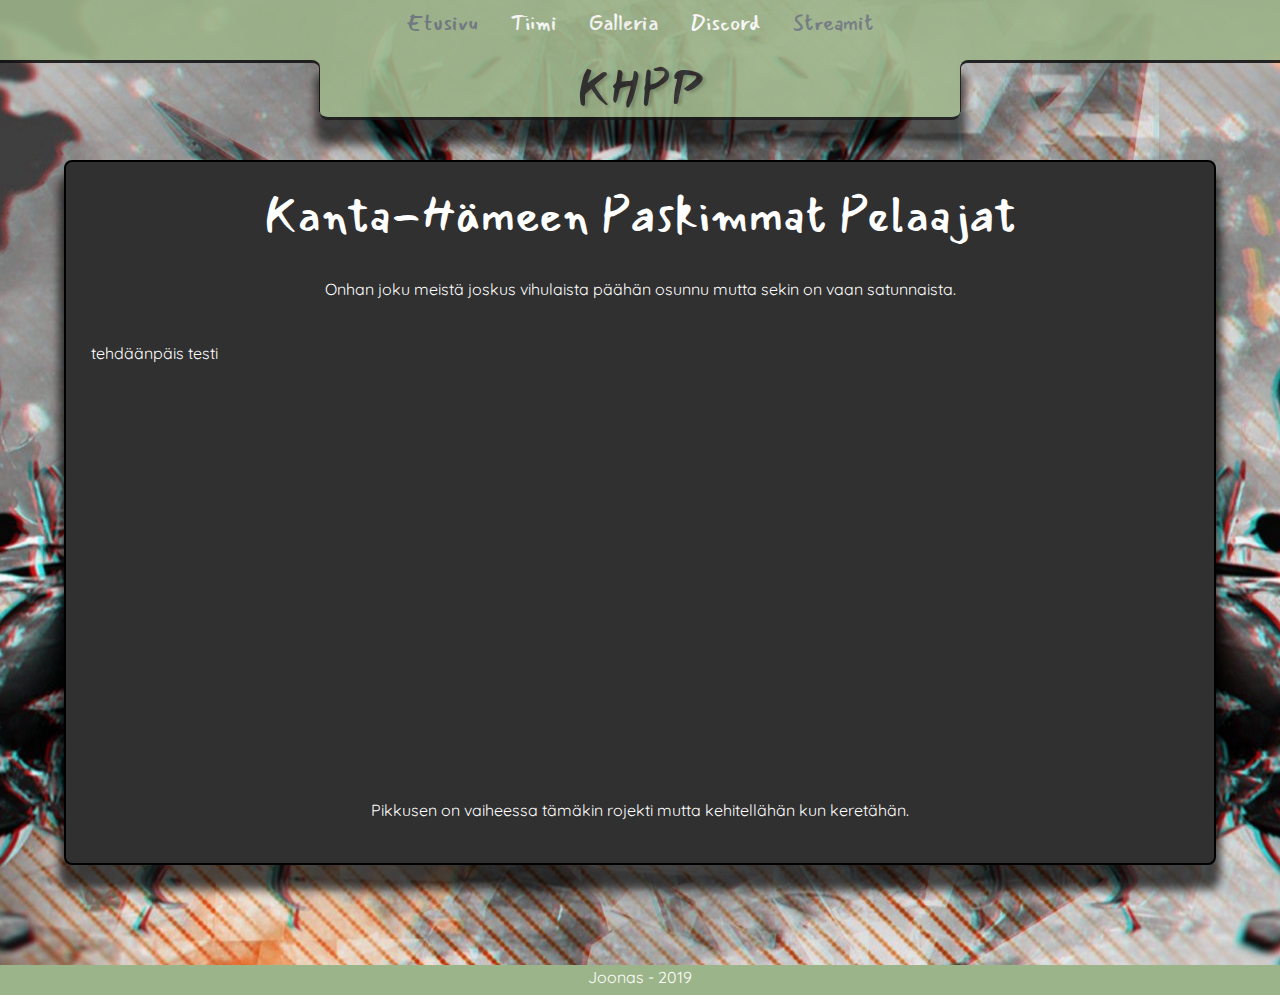
==== index.html @ 6472b365 "testi" ====
<!DOCTYPE html>
<html lang="en">
<head>
    <meta charset="UTF-8">
    <meta name="viewport" content="width=device-width, initial-scale=1.0">
    <meta http-equiv="X-UA-Compatible" content="ie=edge">
    <link rel="stylesheet" href="https://stackpath.bootstrapcdn.com/bootstrap/4.3.1/css/bootstrap.min.css" integrity="sha384-ggOyR0iXCbMQv3Xipma34MD+dH/1fQ784/j6cY/iJTQUOhcWr7x9JvoRxT2MZw1T" crossorigin="anonymous">
    <link rel="stylesheet" href="styles/style.css">
    <link href="https://fonts.googleapis.com/css?family=Fascinate+Inline|Grenze|Mansalva|Quicksand&display=swap" rel="stylesheet">
    <title>KHPP</title>
</head>
<body>
    
    <!-- HEADER, NAVIGAATIO -->

    <header>

        
        <ul class="nav justify-content-center">
            <li class="nav-item">
                <a class="nav-link disabled" href="index.html">Etusivu</a>
            </li>
            <li class="nav-item">
                <a class="nav-link" href="html/tiimi.html">Tiimi</a>
            </li>
            <li class="nav-item">
                <a class="nav-link" href="html/galleria.html">Galleria</a>
            </li>
            <li class="nav-item">
                <a class="nav-link" href="https://discord.gg/7Ps89B4">Discord</a>
            </li>
            <li class="nav-item">
                <a class="nav-link disabled" href="#" tabindex="-1" aria-disabled="true">Streamit</a>
            </li>
        </ul>
        
        <div class="vasen"></div>
        
        <div class="keskiSiivu"></div>
        
        <div class="keski">
        <h1 class="logoText1">KHPP</h1>
        </div>
        
        <div class="oikea"></div>
    </header>





    <!-- CONTENTTI -->

    <div id="main">
    
            <h1>Kanta-Hämeen Paskimmat Pelaajat</h1>
            <br>
            <p class="tekstiKeskitetty">Onhan joku meistä joskus vihulaista päähän osunnu mutta sekin on vaan satunnaista.</p>
            <br><p>tehdäänpäis testi</p>
            <br><br>
            <div id="pieniVideo" class="videoKeskitetty">
            <iframe class="video" src="https://www.youtube.com/embed/RfGlSqNPh9w" frameborder="0" allow="accelerometer; autoplay; encrypted-media; gyroscope; picture-in-picture" allowfullscreen></iframe>
            </div>
            <br><br>
            <p class="tekstiKeskitetty">Pikkusen on vaiheessa tämäkin rojekti mutta kehitellähän kun keretähän.</p>
        
    </div>

    <!-- FOOTTERI -->

   <footer>Joonas - 2019</footer>


    <!-- JS YMS -->

<script src="https://code.jquery.com/jquery-3.3.1.slim.min.js" integrity="sha384-q8i/X+965DzO0rT7abK41JStQIAqVgRVzpbzo5smXKp4YfRvH+8abtTE1Pi6jizo" crossorigin="anonymous"></script>
<script src="https://cdnjs.cloudflare.com/ajax/libs/popper.js/1.14.7/umd/popper.min.js" integrity="sha384-UO2eT0CpHqdSJQ6hJty5KVphtPhzWj9WO1clHTMGa3JDZwrnQq4sF86dIHNDz0W1" crossorigin="anonymous"></script>
<script src="https://stackpath.bootstrapcdn.com/bootstrap/4.3.1/js/bootstrap.min.js" integrity="sha384-JjSmVgyd0p3pXB1rRibZUAYoIIy6OrQ6VrjIEaFf/nJGzIxFDsf4x0xIM+B07jRM" crossorigin="anonymous"></script>


</body>
</html>
---- styles/style.css ----
*{
    margin: 0;
    padding: 0;
}

body{
    /* background-color: rgb(156, 180, 137); */
    background-color: #000000;
    background-image: url('../img/bg.jpg');
    background-position:center;
    background-repeat: no-repeat;
    font-family: 'Quicksand', sans-serif;
    color: #ffffff;
}

.keskitetty{
    text-align: center;
}

/* Header */
header{
    display: inline-block;
    top: 0px;
    background-color: rgb(156, 180, 137);
    height: 60px;
    position: fixed;
    width: 100%;
    opacity: 0.9;
}

.yla {
    position: fixed;
    margin: auto;
    width: 100%;
    text-align: center;
    font-size: 1.5em;
    text-shadow: 3px 2px 3px rgba(15, 15, 15, 0.2);
}

.vasen{
    display: block;
    height: 52px;
    width: 25%;
    border-top: 3px solid #131313;
    border-right: 1px solid #131313;
    position: fixed;
    clear: both;
    top: 60px;
    border-radius: 0 8px 0 0;
}

.keski{
    display: inline-block;
    top: 60px;
    background-color: #9cb489;
    height: 60px;
    position: fixed;
    margin-left: 25%;
    width: 50%;  
    border-bottom: 3px solid #131313;
    border-radius: 0 0 8px 8px;
    -webkit-box-shadow: 0px 20px 10px 5px rgba(0,0,0,0.68); 
    box-shadow: 0px 20px 10px 5px rgba(0,0,0,0.68);
}

.keskiSiivu{
    display: block;
    background-color: #9cb489;
    margin-top: 13px;
    top: 60px;
    height: 3px;
    width: 103%;
    margin-left: -1px;
    margin-right: 4px;
}

.oikea{
    display: block;
    height: 52px;
    margin-left: 75%;
    width: 25%;
    border-top: 3px solid #131313;
    border-left: 1px solid #131313;
    float: right;
    position: fixed;
    clear: both;
    top: 60px;
    border-radius: 8px 0 0 0;
}

/* Logo teksti */
.logoText1{
    color: #2e2e2e;
    text-shadow: 3px 2px 3px rgba(15, 15, 15, 0.2);
    font-size: 3em;
    font-family: 'Mansalva', cursive;
    text-align: center;
}

h1 {
    text-align: center;
    font-family: 'Mansalva', cursive;
    font-size: 3em;
}

.tekstiKeskitetty{
    text-align: center;
}

/* Navigaatio */

a.nav-link {
    color: #ffffff;
}

a.nav-link:hover {
    color: #474747;
    text-shadow: 3px 2px 3px rgba(255, 255, 255, 0.2);
}

.nav{
    text-align: center;
    font-family: 'Mansalva', cursive;
    font-size: 1.3em;
}

/* Keskiosa indexissä */
#main{
    display:block;
    margin-left: 5%;
    padding: 25px;
    width: 90%;
    margin-top:160px;
    min-height: 500px;
    height: auto;
    background-color: #303030;
    border-radius: 8px;
    border: 2px solid #000000;
    -webkit-box-shadow: 0px 20px 10px 5px rgba(0,0,0,0.68); 
    box-shadow: 0px 20px 10px 5px rgba(0,0,0,0.68);
    margin-bottom: 100px;
}

/* Videot ja Galleria */
.video{
    width: 560px;
    height: 315px;
}

.videoKeskitetty{
    text-align: center;
}

/* Cards */

.card{
    position: unset;
    min-width: 220px;
    margin: auto;
    margin-top: 15px;
    color: #000000;
    opacity: 1;
    border: 2px solid #ffffff;
}

.list-group-item{
    position: unset;
}

/* FOOTER */

footer{
    background-color: #9cb489;
    height: 30px;
    text-align: center;
    bottom: 0;
}

/* Pienelle näytölle */
@media only screen and (max-width: 720px) {
    body {
      background-color: #555555;
      background-image: unset;
    }
    
    header{
        width: 100%;
        font-size: 3vw;
        box-shadow: 0px 10px 7px 5px rgba(0,0,0,0.68);
    }

    #main{
        width: 100%;
        margin-top: 85px;
        margin-left: 0;
        border-radius: unset;
        border: unset;
        border-top: #181818 solid 1px;
        border-bottom: #181818 solid 1px;
        box-shadow: 0px 10px 7px 5px rgba(0,0,0,0.68);
    }

    .vasen{
        display: none;
    }

    .keskiSiivu{
        display: none;
    }

    .keski{
        display: none;
    }

    .oikea{
        display: none;
    }

    .video{
        width: 100%;
        min-height: 300px;
        height: auto;
    }


    footer{
        width: 100%;
    }
  }
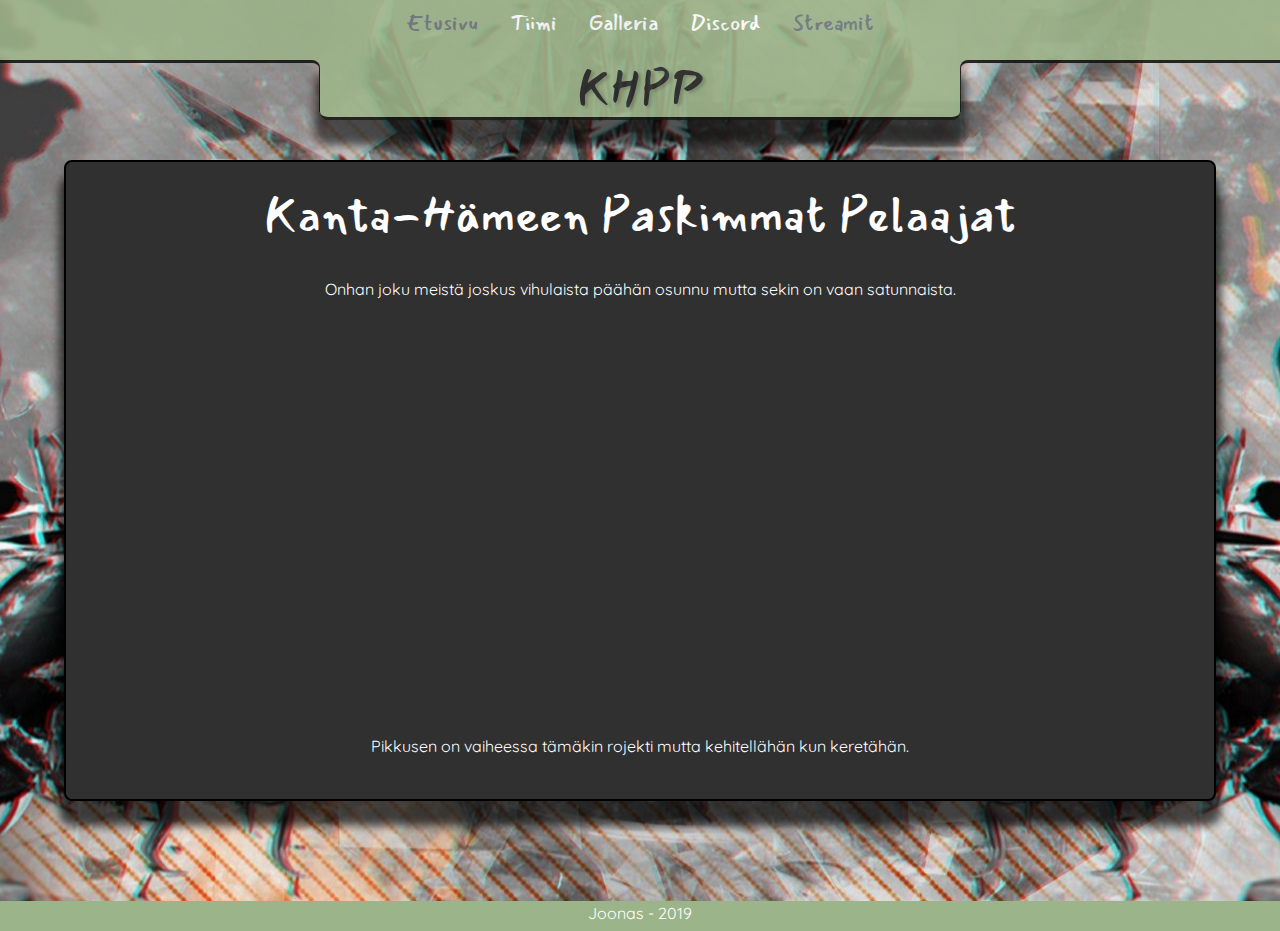
==== commit 11ecb3ac: "testi poies" ====
--- a/index.html
+++ b/index.html
@@ -58,7 +58,6 @@
             <h1>Kanta-Hämeen Paskimmat Pelaajat</h1>
             <br>
             <p class="tekstiKeskitetty">Onhan joku meistä joskus vihulaista päähän osunnu mutta sekin on vaan satunnaista.</p>
-            <br><p>tehdäänpäis testi</p>
             <br><br>
             <div id="pieniVideo" class="videoKeskitetty">
             <iframe class="video" src="https://www.youtube.com/embed/RfGlSqNPh9w" frameborder="0" allow="accelerometer; autoplay; encrypted-media; gyroscope; picture-in-picture" allowfullscreen></iframe>
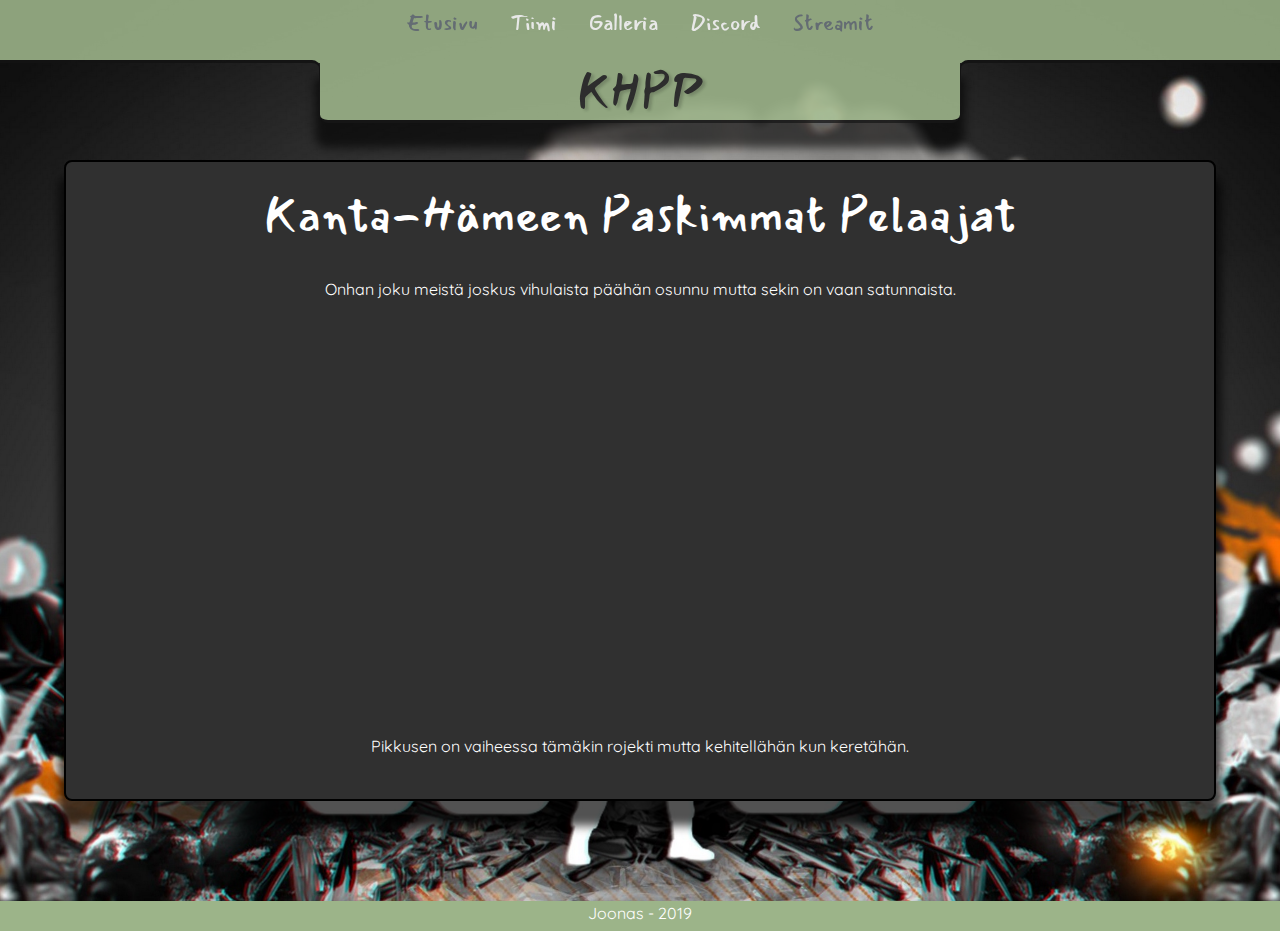
==== commit e67cc2ec: "Pelaaja korttien lisäystä" ====
--- a/index.html
+++ b/index.html
@@ -12,7 +12,7 @@
     <title>KHPP</title>
 </head>
 <body>
-    
+        
     <!-- HEADER, NAVIGAATIO -->
 
     <header>
@@ -24,6 +24,15 @@
             </li>
             <li class="nav-item">
                 <a class="nav-link" href="html/tiimi.html">Tiimi</a>
+                <ul>
+                    <li><a href="html/pelaajat/kiuru.html">Kiuru</a></li>
+                    <li><a href="html/pelaajat/tenuxi.html">Tenuxi</a></li>
+                    <li><a href="html/pelaajat/grafiik.html">Grafiik</a></li>
+                    <li><a href="html/pelaajat/vondun.html">MØ -vonÐunn-</a></li>
+                    <li><a href="html/pelaajat/trms.html">Trms</a></li>
+                    <li><a href="html/pelaajat/muusti.html">Muusti</a></li>
+                    <li><a href="html/pelaajat/koukku.html">⚓</a></li>
+                  </ul>
             </li>
             <li class="nav-item">
                 <a class="nav-link" href="html/galleria.html">Galleria</a>
--- a/styles/style.css
+++ b/styles/style.css
@@ -7,7 +7,9 @@
     /* background-color: rgb(156, 180, 137); */
     background-color: #000000;
     background-image: url('../img/bg.jpg');
-    background-position:center;
+    background-position:top;
+    background-size: auto;
+    background-size: 200%;
     background-repeat: no-repeat;
     font-family: 'Quicksand', sans-serif;
     color: #ffffff;
@@ -54,7 +56,7 @@
     top: 60px;
     background-color: #9cb489;
     height: 60px;
-    position: fixed;
+    /* position: fixed; */
     margin-left: 25%;
     width: 50%;  
     border-bottom: 3px solid #131313;
@@ -123,6 +125,30 @@
     font-family: 'Mansalva', cursive;
     font-size: 1.3em;
 }
+
+/* Dropdown */
+
+ul {
+    display: inline;
+    margin: 0;
+    padding: 0;
+  }
+  ul li {display: inline-block;}
+  ul li:hover {background: #555;}
+  ul li:hover ul {display: block;}
+  ul li ul {
+    position: absolute;
+    width: 200px;
+    display: none;
+  }
+  ul li ul li { 
+    background: #555; 
+    display: block; 
+  }
+  ul li ul li a {display:block !important;} 
+  ul li ul li:hover {background: #666;}
+
+
 
 /* Keskiosa indexissä */
 #main{
@@ -167,6 +193,15 @@
     position: unset;
 }
 
+/* Koneen inffot */
+
+.koneenkuva{
+    width: 300px;
+    height: auto;
+    margin: auto;
+    border: transparent;
+}
+
 /* FOOTER */
 
 footer{
@@ -224,6 +259,9 @@
 
 
     footer{
+        clear: both;
+        position: fixed;
+        bottom: 0;
         width: 100%;
     }
   }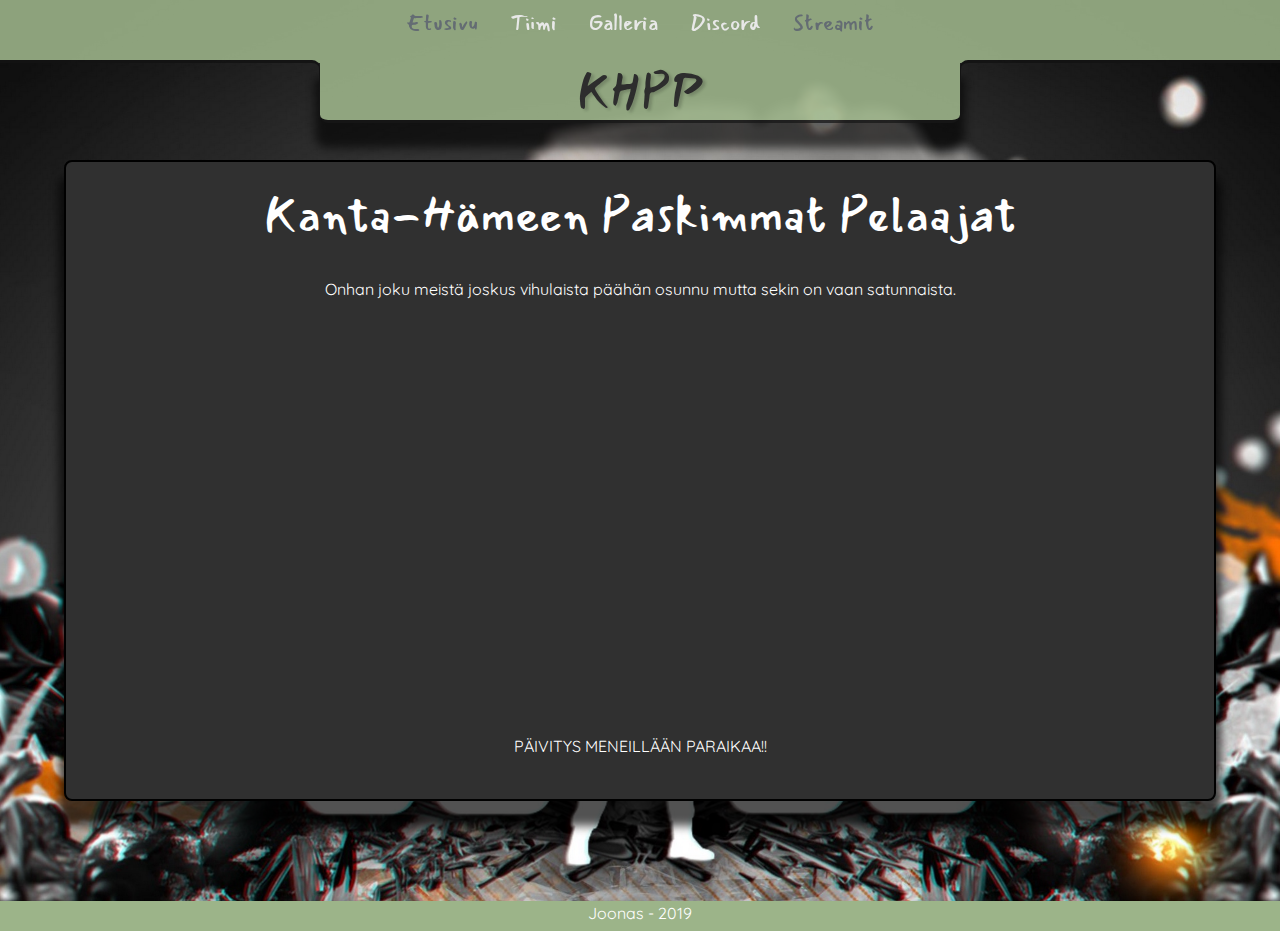
==== commit 57cbe1e7: "päivityksessä" ====
--- a/index.html
+++ b/index.html
@@ -72,7 +72,7 @@
             <iframe class="video" src="https://www.youtube.com/embed/RfGlSqNPh9w" frameborder="0" allow="accelerometer; autoplay; encrypted-media; gyroscope; picture-in-picture" allowfullscreen></iframe>
             </div>
             <br><br>
-            <p class="tekstiKeskitetty">Pikkusen on vaiheessa tämäkin rojekti mutta kehitellähän kun keretähän.</p>
+            <p class="tekstiKeskitetty">PÄIVITYS MENEILLÄÄN PARAIKAA!!</p>
         
     </div>
 
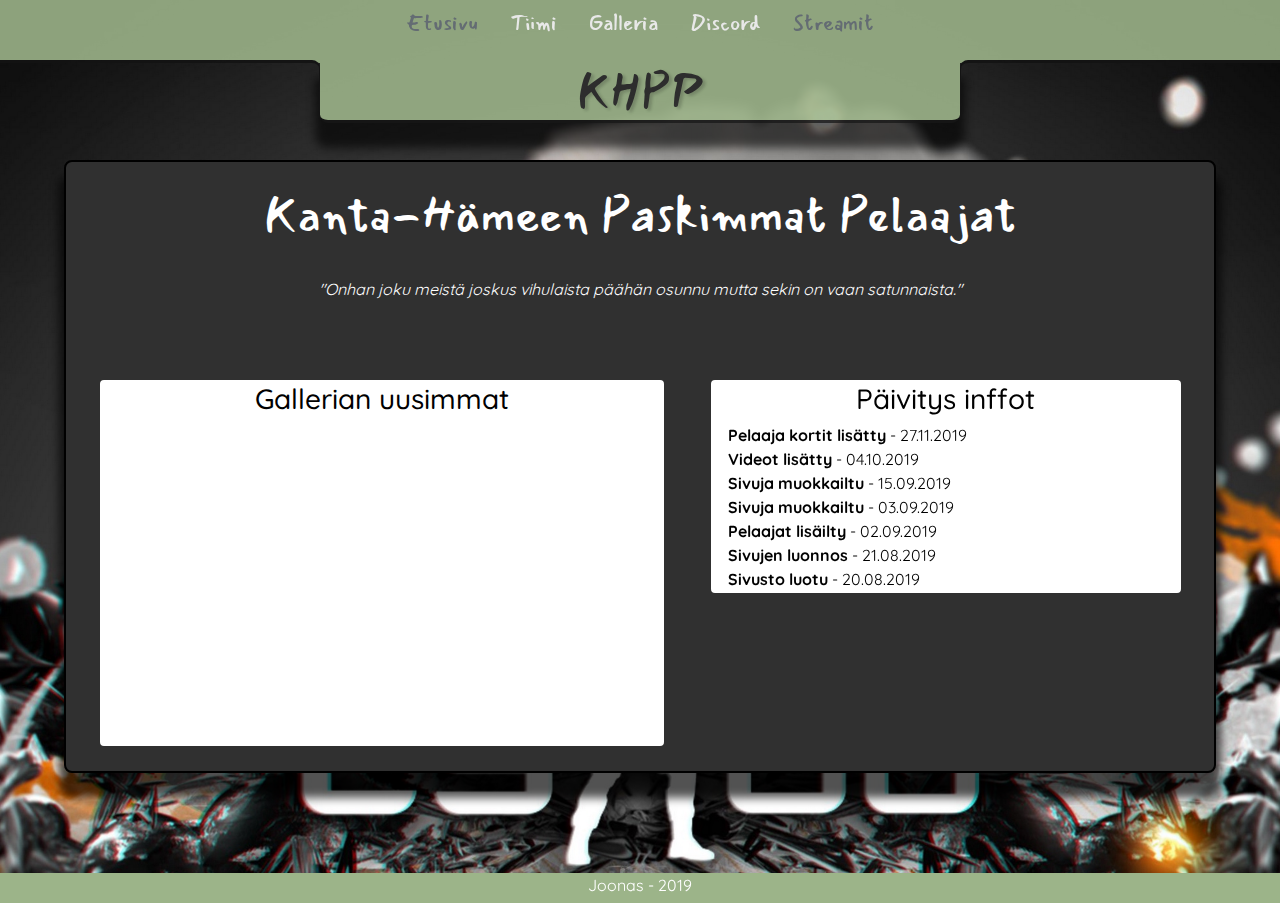
==== commit 44434c92: "indexiä muokkailtu" ====
--- a/index.html
+++ b/index.html
@@ -24,7 +24,7 @@
             </li>
             <li class="nav-item">
                 <a class="nav-link" href="html/tiimi.html">Tiimi</a>
-                <ul>
+                <ul class="alivalikko">
                     <li><a href="html/pelaajat/kiuru.html">Kiuru</a></li>
                     <li><a href="html/pelaajat/tenuxi.html">Tenuxi</a></li>
                     <li><a href="html/pelaajat/grafiik.html">Grafiik</a></li>
@@ -66,13 +66,32 @@
     
             <h1>Kanta-Hämeen Paskimmat Pelaajat</h1>
             <br>
-            <p class="tekstiKeskitetty">Onhan joku meistä joskus vihulaista päähän osunnu mutta sekin on vaan satunnaista.</p>
+            <p class="tekstiKeskitetty tekstivinossa">"Onhan joku meistä joskus vihulaista päähän osunnu mutta sekin on vaan satunnaista."</p>
             <br><br>
+
+            <div class="row">
+
+            <div class="card col-6"> 
+                <h3 class="keskitetty">Gallerian uusimmat</h3>  
             <div id="pieniVideo" class="videoKeskitetty">
             <iframe class="video" src="https://www.youtube.com/embed/RfGlSqNPh9w" frameborder="0" allow="accelerometer; autoplay; encrypted-media; gyroscope; picture-in-picture" allowfullscreen></iframe>
             </div>
-            <br><br>
-            <p class="tekstiKeskitetty">PÄIVITYS MENEILLÄÄN PARAIKAA!!</p>
+            </div>
+
+
+            <div class="card col-5">
+            <h3 class="tekstiKeskitetty">Päivitys inffot</h3>
+                <ul class="list-group list-group-flush paivitykset">
+                    <li><b>Pelaaja kortit lisätty</b> - 27.11.2019</li>
+                    <li><b>Videot lisätty</b> - 04.10.2019</li>
+                    <li><b>Sivuja muokkailtu</b> - 15.09.2019</li>
+                    <li><b>Sivuja muokkailtu</b> - 03.09.2019</li>
+                    <li><b>Pelaajat lisäilty</b> - 02.09.2019</li>
+                    <li><b>Sivujen luonnos</b> - 21.08.2019</li>
+                    <li><b>Sivusto luotu</b> - 20.08.2019</li>
+                </ul>
+            </div>
+        </div>
         
     </div>
 
--- a/styles/style.css
+++ b/styles/style.css
@@ -19,6 +19,10 @@
     text-align: center;
 }
 
+.tekstivinossa{
+    font-style: italic;
+}
+
 /* Header */
 header{
     display: inline-block;
@@ -128,13 +132,19 @@
 
 /* Dropdown */
 
+.alivalikko{
+    border-right: 1px solid #000000;
+    border-bottom: 1px solid #000000;
+    border-left: 1px solid #000000;
+}
+
 ul {
     display: inline;
     margin: 0;
     padding: 0;
   }
   ul li {display: inline-block;}
-  ul li:hover {background: #555;}
+  ul li:hover {background: #9cb489;}
   ul li:hover ul {display: block;}
   ul li ul {
     position: absolute;
@@ -142,11 +152,11 @@
     display: none;
   }
   ul li ul li { 
-    background: #555; 
+    background: #9cb489; 
     display: block; 
   }
-  ul li ul li a {display:block !important;} 
-  ul li ul li:hover {background: #666;}
+  /* ul li ul li a {display:block !important;} 
+  ul li ul li:hover {background: #666;} */
 
 
 
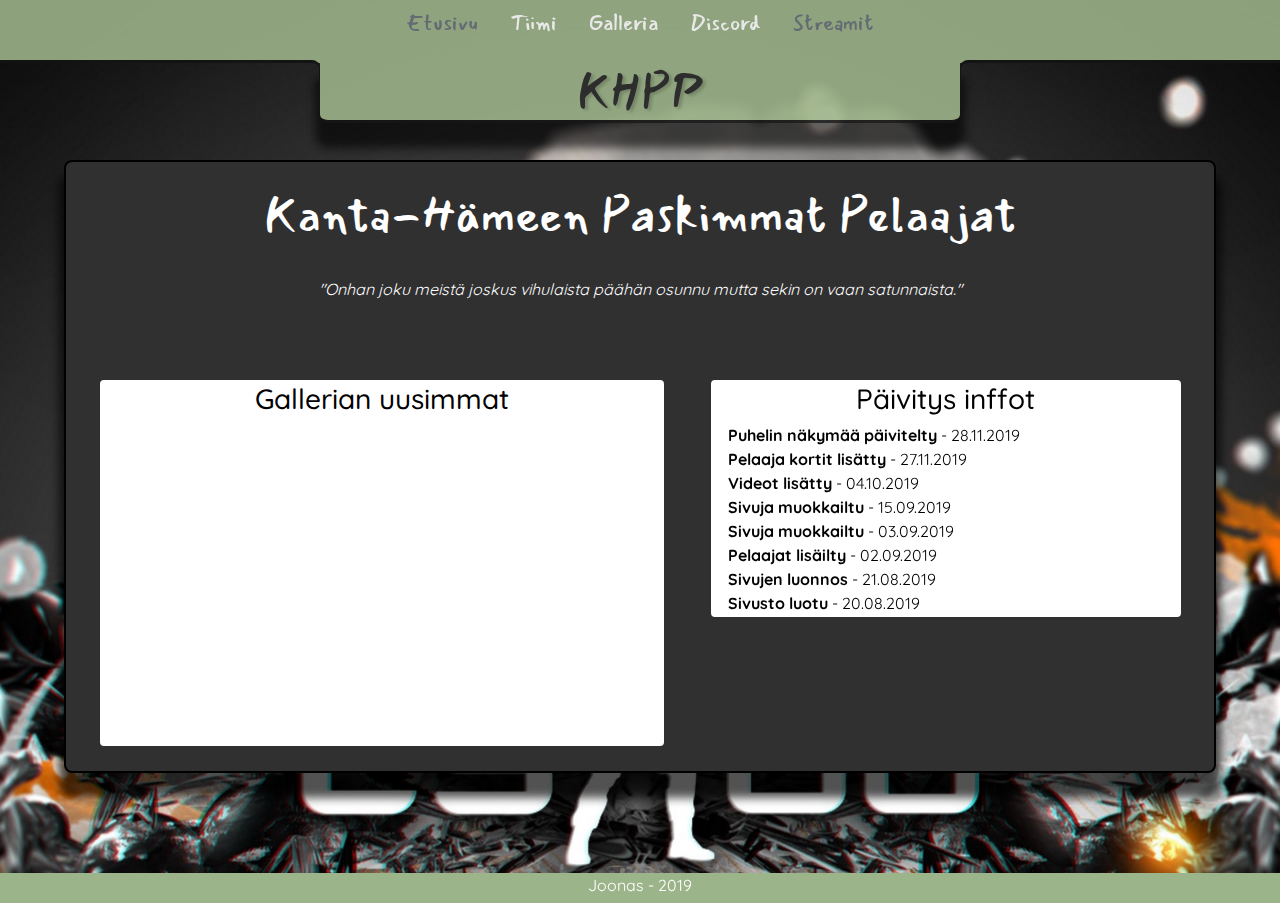
==== commit 84c7c58f: "puhelin näkymää muuteltu" ====
--- a/index.html
+++ b/index.html
@@ -82,6 +82,7 @@
             <div class="card col-5">
             <h3 class="tekstiKeskitetty">Päivitys inffot</h3>
                 <ul class="list-group list-group-flush paivitykset">
+                    <li><b>Puhelin näkymää päivitelty</b> - 28.11.2019</li>
                     <li><b>Pelaaja kortit lisätty</b> - 27.11.2019</li>
                     <li><b>Videot lisätty</b> - 04.10.2019</li>
                     <li><b>Sivuja muokkailtu</b> - 15.09.2019</li>
--- a/styles/style.css
+++ b/styles/style.css
@@ -267,6 +267,13 @@
         height: auto;
     }
 
+    .card{
+        flex: 100%;
+        padding: 0;
+        width: 100% !important;
+        max-width: none;
+    }
+
 
     footer{
         clear: both;
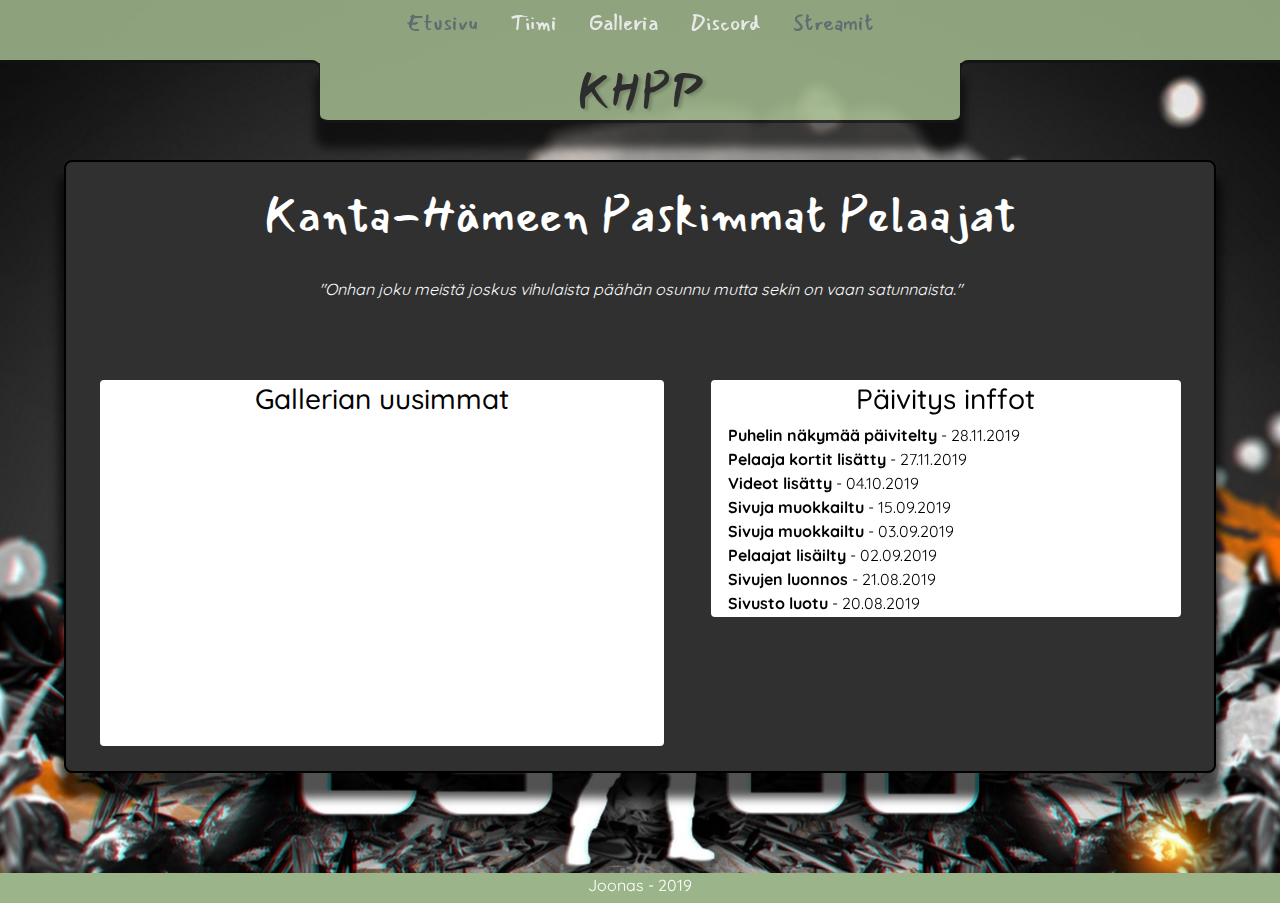
==== commit a59a3ca5: "pieniä muutoksia" ====
--- a/index.html
+++ b/index.html
@@ -74,7 +74,7 @@
             <div class="card col-6"> 
                 <h3 class="keskitetty">Gallerian uusimmat</h3>  
             <div id="pieniVideo" class="videoKeskitetty">
-            <iframe class="video" src="https://www.youtube.com/embed/RfGlSqNPh9w" frameborder="0" allow="accelerometer; autoplay; encrypted-media; gyroscope; picture-in-picture" allowfullscreen></iframe>
+            <iframe class="video" src="https://www.youtube.com/embed/9W7OZ1fl8zg" frameborder="0" allow="accelerometer; autoplay; encrypted-media; gyroscope; picture-in-picture" allowfullscreen></iframe>
             </div>
             </div>
 
--- a/styles/style.css
+++ b/styles/style.css
@@ -32,6 +32,7 @@
     position: fixed;
     width: 100%;
     opacity: 0.9;
+    z-index: 9000;
 }
 
 .yla {
